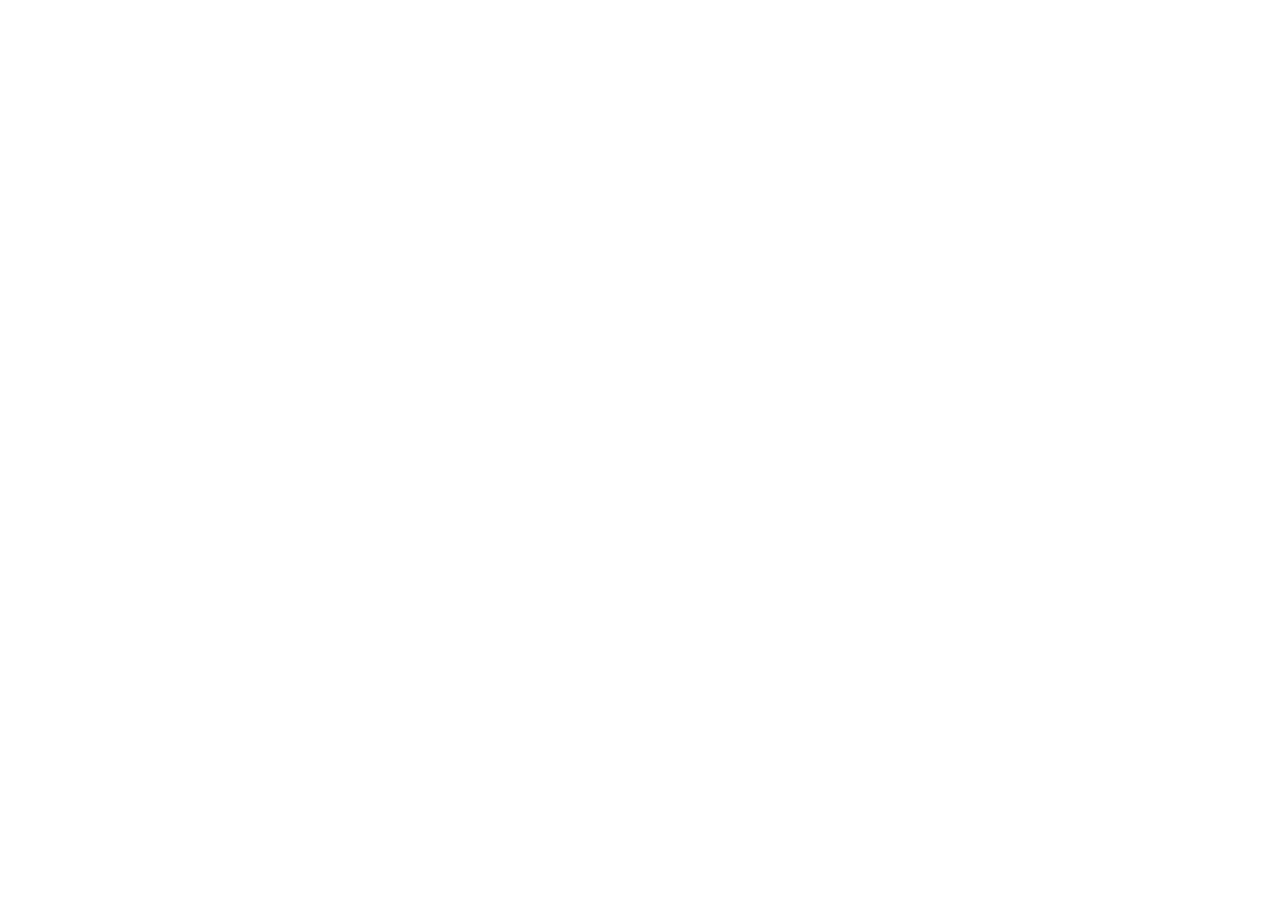
==== index.html @ 4ee68954 "feat(index.html):add html starter" ====
<!DOCTYPE html>
<html lang="en">
<head>
    <meta charset="UTF-8">
    <meta name="viewport" content="width=device-width, initial-scale=1.0">
    <title>Address Book</title>
    <link rel="stylesheet" href="styles.css">
</head>
<body>
    
</body>
</html>
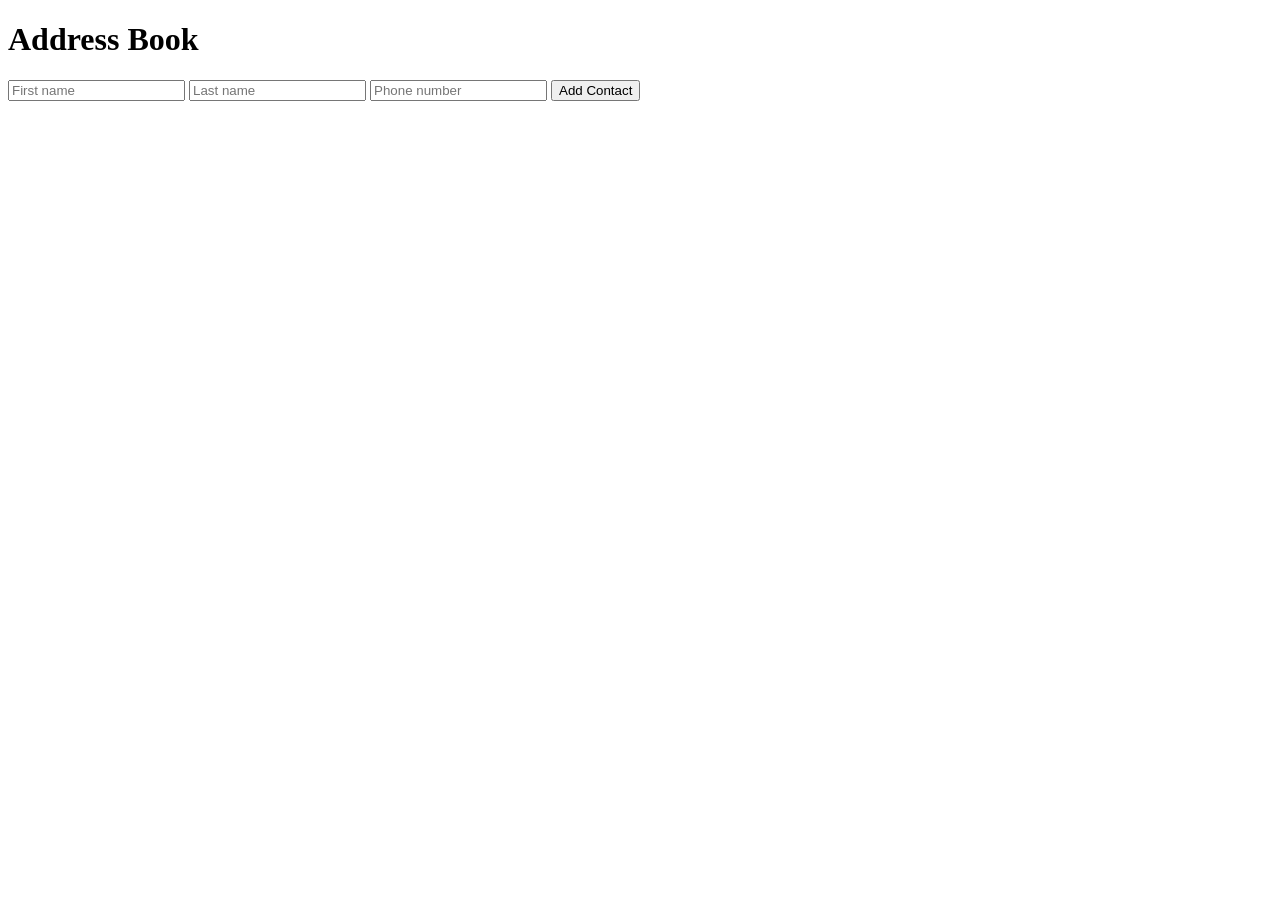
==== commit 5872c0fc: "feat(index.html):add form submit" ====
--- a/index.html
+++ b/index.html
@@ -7,6 +7,13 @@
     <link rel="stylesheet" href="styles.css">
 </head>
 <body>
-    
+    <h1>Address Book</h1>
+
+    <form id="new-contact">
+        <input type="text" id="first-name" placeholder="First name">
+        <input type="text" id="last-name" placeholder="Last name">
+        <input type="text" id="phone-number" placeholder="Phone number">
+        <button type="submit">Add Contact</button>
+    </form>
 </body>
 </html>
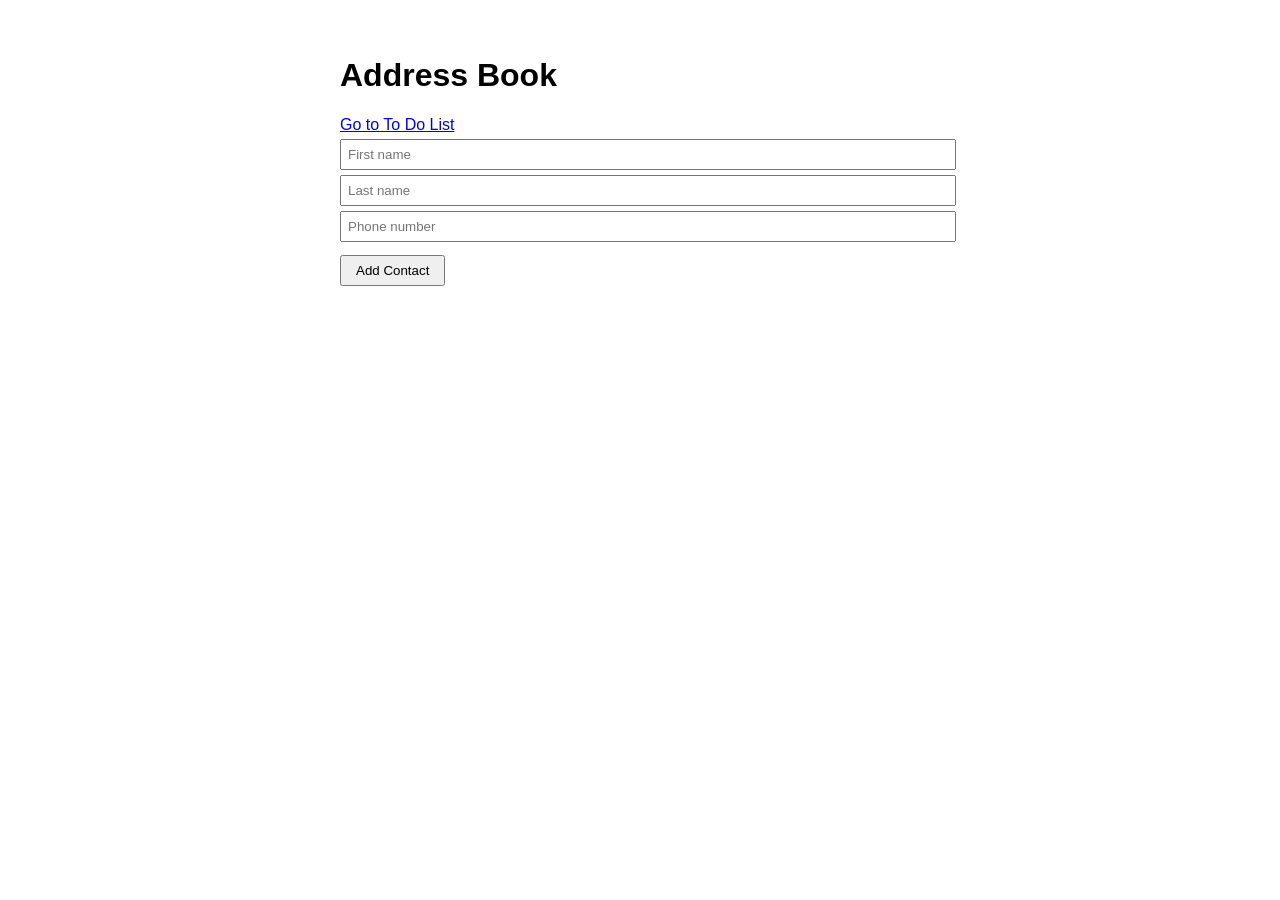
==== commit 51b2b78c: "feat(index.html, todo.html):add links to both files" ====
--- a/index.html
+++ b/index.html
@@ -8,6 +8,7 @@
 </head>
 <body>
     <h1>Address Book</h1>
+    <a href="todo.html">Go to To Do List</a>
 
     <form id="new-contact">
         <input type="text" id="first-name" placeholder="First name">
@@ -15,5 +16,16 @@
         <input type="text" id="phone-number" placeholder="Phone number">
         <button type="submit">Add Contact</button>
     </form>
+
+    <div id="contacts"></div>
+
+    <div id="contact-details" style="display:none;">
+        <h2 id="detail-name"></h2>
+        <p id="detail-phone"></p>
+        <button id="delete-btn">Delete Contact</button>
+    </div>
+
+    <script src="script.js"></script>
+    <script src="address-book.js"></script>
 </body>
 </html>
--- a/styles.css
+++ b/styles.css
@@ -0,0 +1,30 @@
+body {
+    font-family: sans-serif;
+    max-width: 600px;
+    margin: 30px auto;
+    padding: 6px;
+}
+
+form input {
+    display: block;
+    margin: 5px 0;
+    padding: 6px;
+    width: 100%;
+}
+
+form button {
+    margin-top: 8px;
+    padding: 6px 14px;
+}
+
+#contacts p {
+    cursor: pointer;
+    color: blue;
+    text-decoration: underline;
+}
+
+#contact-details {
+    margin-top: 20px;
+    border: 1px solid #ccc;
+    padding: 15px;
+}
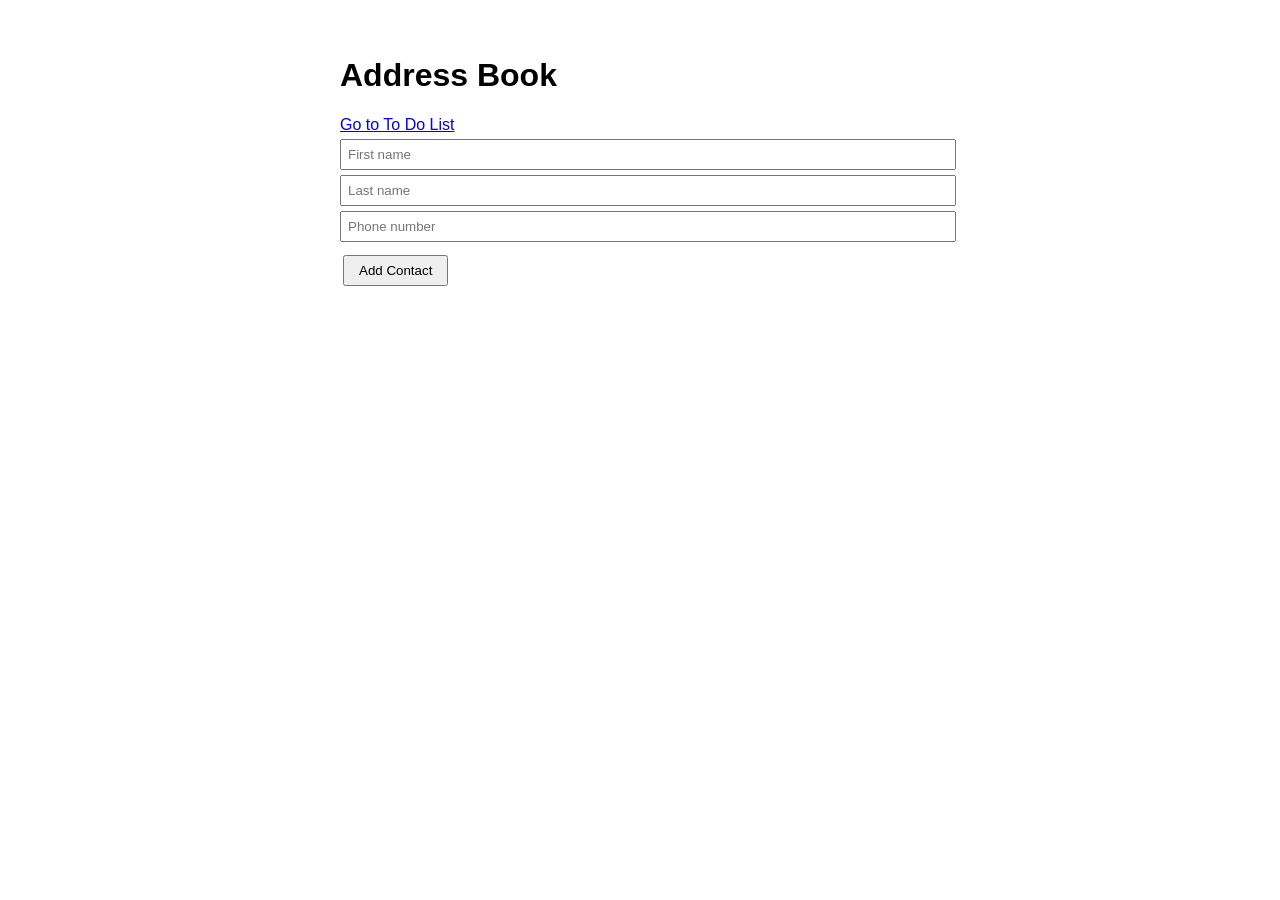
==== commit 842f9f54: "fix():fix bugs in multiple files" ====
--- a/index.html
+++ b/index.html
@@ -25,7 +25,7 @@
         <button id="delete-btn">Delete Contact</button>
     </div>
 
+    <script src="address-book.js"></script>
     <script src="script.js"></script>
-    <script src="address-book.js"></script>
 </body>
 </html>
--- a/styles.css
+++ b/styles.css
@@ -27,4 +27,32 @@
     margin-top: 20px;
     border: 1px solid #ccc;
     padding: 15px;
+}
+
+ul {
+    list-style-type: none;
+    padding: 0;
+}
+
+ul li {
+    padding: 10px;
+    border-bottom: 1px solid #ccc;
+    display: flex;
+    align-items: center;
+    gap: 10px;
+}
+
+ul li.done {
+    text-decoration: line-through;
+    color: gray;
+}
+
+button {
+    margin: 5px 3px;
+    padding: 6px 14px;
+    cursor: pointer;
+}
+
+#contacts p:hover {
+    color: darkblue;
 }
